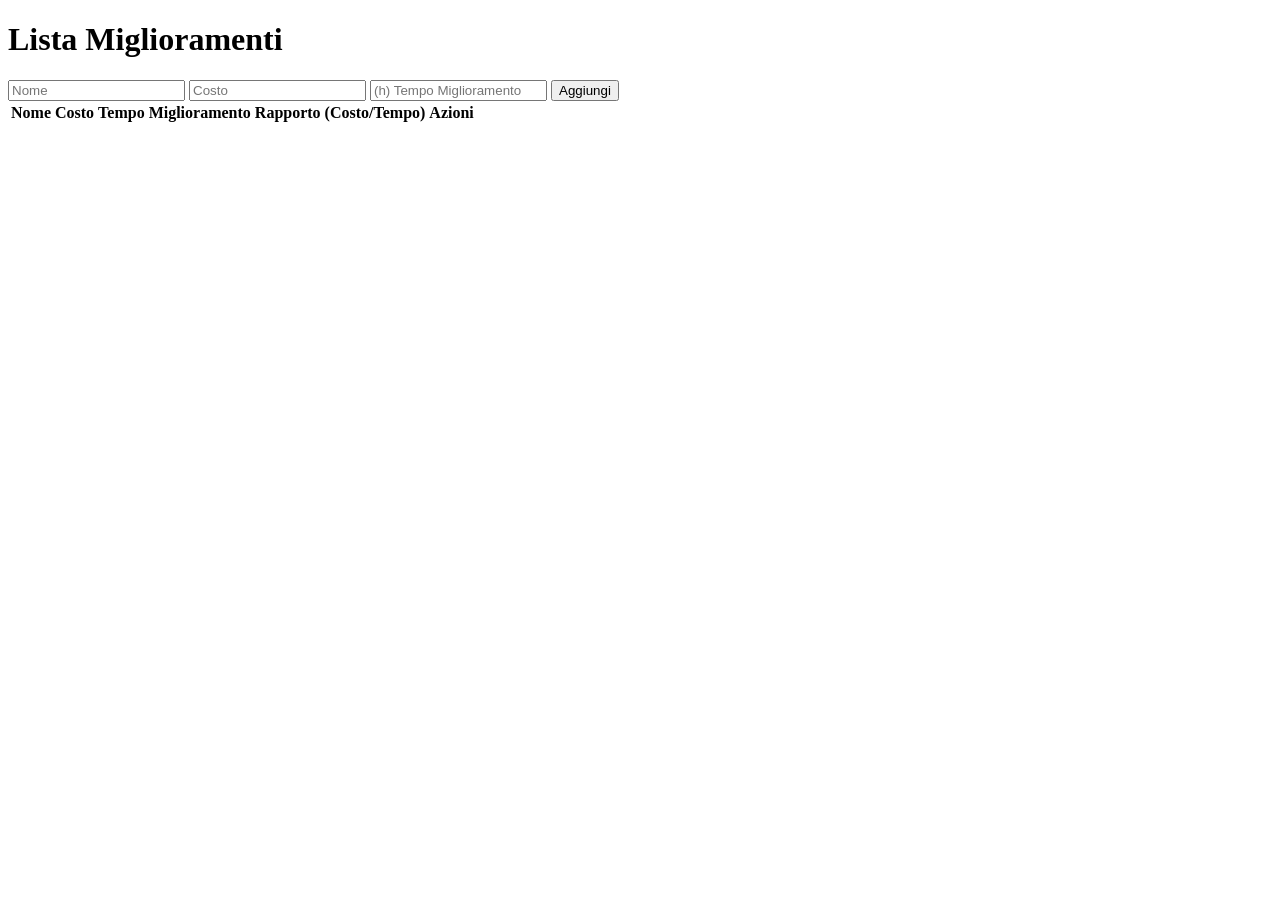
==== index.html @ ad660f48 "Update and rename calculator.html to index.html" ====
<!DOCTYPE html>
<html lang="it">

<head>
  <meta charset="UTF-8" />
  <meta name="viewport" content="width=device-width, initial-scale=1.0" />
  <title>CoC Calculator</title>
  <link rel="stylesheet" href="style.css">
</head>

<body>
  <h1>Lista Miglioramenti</h1>

  <form id="todoForm">
    <input type="text" id="nome" placeholder="Nome" required />
    <input type="number" id="costo" placeholder="Costo" required min="1" />
    <input type="number" id="tempo" placeholder="(h) Tempo Miglioramento" required min="1" />
    <button type="submit">Aggiungi</button>
  </form>

  <table id="todoTable">
    <thead>
      <tr>
        <th>Nome</th>
        <th>Costo</th>
        <th>Tempo Miglioramento</th>
        <th>Rapporto (Costo/Tempo)</th>
        <th>Azioni</th>
      </tr>
    </thead>
    <tbody></tbody>
  </table>

  <script src="script.js"></script>
</body>

</html>
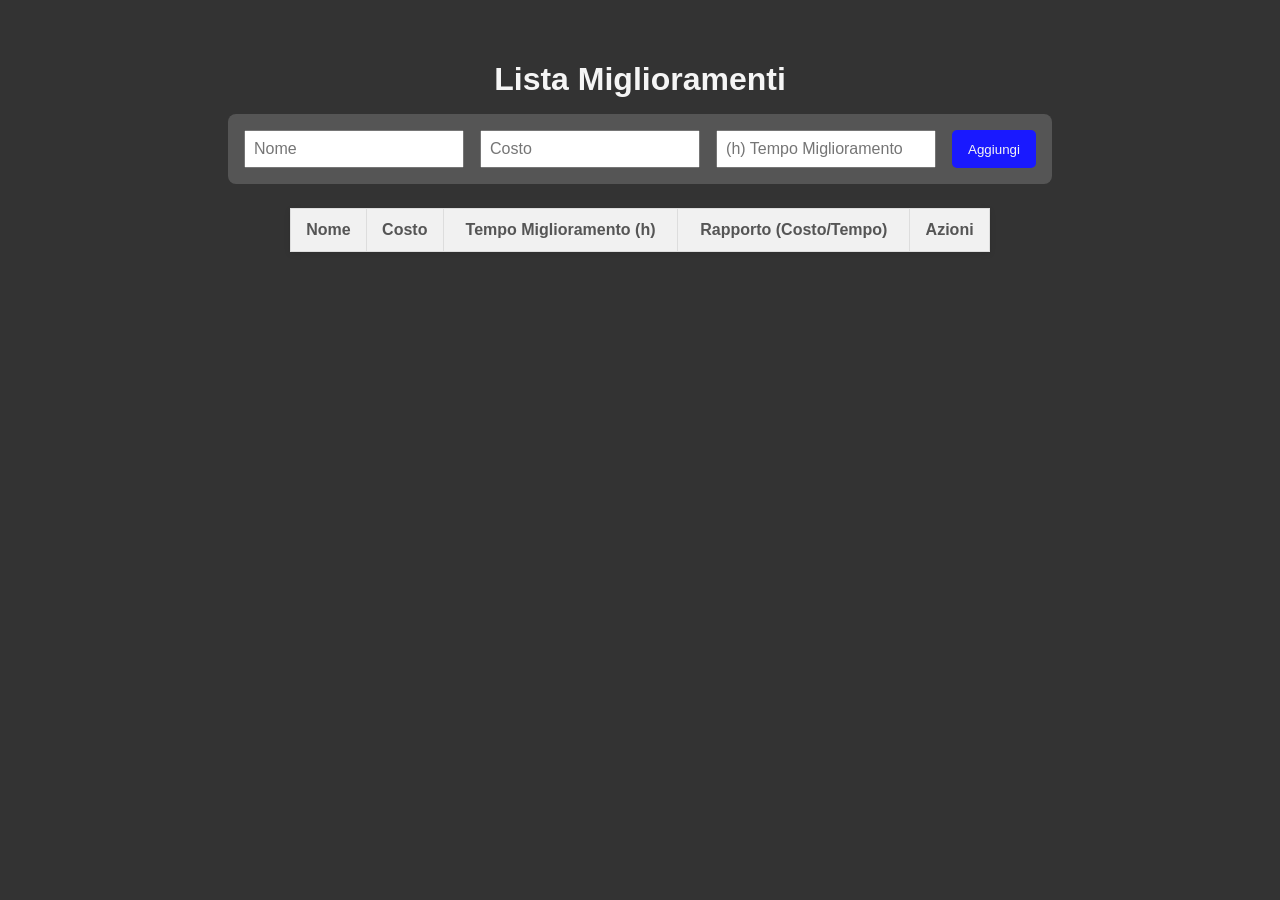
==== commit 7eef5358: "Update index.html" ====
--- a/index.html
+++ b/index.html
@@ -23,7 +23,7 @@
       <tr>
         <th>Nome</th>
         <th>Costo</th>
-        <th>Tempo Miglioramento</th>
+        <th>Tempo Miglioramento (h)</th>
         <th>Rapporto (Costo/Tempo)</th>
         <th>Azioni</th>
       </tr>
--- a/style.css
+++ b/style.css
@@ -0,0 +1,96 @@
+body {
+  font-family: Arial, sans-serif;
+  background-color: #333;
+  color: whitesmoke;
+  display: flex;
+  flex-direction: column;
+  align-items: center;
+  padding: 2rem;
+}
+
+h1 {
+  margin-bottom: 1rem;
+}
+
+form {
+  background-color: #555;
+  color: whitesmoke;
+  display: flex;
+  flex-wrap: wrap;
+  gap: 1rem;
+  margin-bottom: 1.5rem;
+  padding: 1rem;
+  border-radius: 8px;
+}
+
+input {
+  padding: 0.5rem;
+  font-size: 1rem;
+}
+
+button {
+  background-color: rgb(25, 25, 255);
+  color: whitesmoke;
+  border: none;
+  padding: 0.5rem 1rem;
+  cursor: pointer;
+  border-radius: 5px;
+}
+
+button:hover {
+  background-color: rgb(50, 50, 255);
+}
+
+table {
+  border-collapse: collapse;
+  width: 90%;
+  max-width: 700px;
+  background: whitesmoke;
+  color: #555;
+  box-shadow: 0 2px 6px rgba(0, 0, 0, 0.1);
+}
+
+th,
+td {
+  border: 1px solid #ddd;
+  padding: 0.75rem;
+  text-align: center;
+}
+
+th {
+  background-color: #f1f1f1;
+}
+
+tbody tr:nth-child(even) {
+  background-color: #f9f9f9;
+}
+
+.ratio {
+  color: #555;
+  font-weight: bold;
+}
+
+.btn-small {
+  padding: 0.3rem 0.6rem;
+  font-size: 0.9rem;
+  border-radius: 4px;
+  margin: 0 0.2rem;
+}
+
+.btn-edit {
+  background-color: #ffc107;
+  color: #222;
+}
+
+.btn-edit:hover {
+  background-color: #e0a800;
+}
+
+.btn-delete {
+  background-color: #dc3545;
+  color: white;
+}
+
+.btn-delete:hover {
+  background-color: #b02a37;
+}
